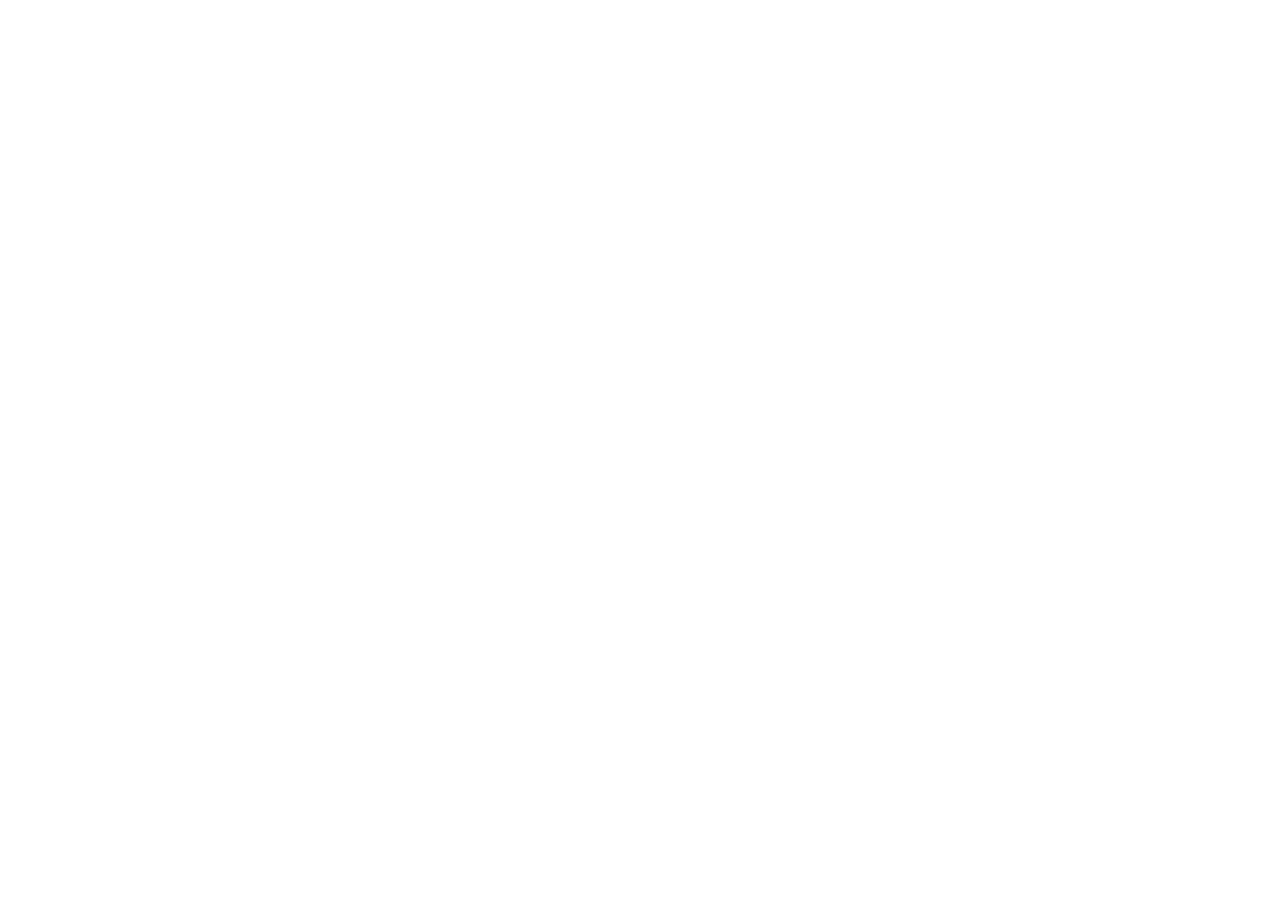
==== docs/index.html @ 5ce7683c "Create index.html" ====
<!DOCTYPE html>
<html lang="en">
<head>
  <meta charset="UTF-8" />
  <title>Olympic Athletes Widget</title>
  <meta name="viewport" content="width=device-width, initial-scale=1" />

  <!-- Pym -->
  <script src="https://pym.nprapps.org/pym.v1.min.js"></script>

  <link rel="stylesheet" href="styles.css" />
</head>
<body>
  <div id="widget"></div>

  <script src="script.js"></script>
  <script>
    var pymChild = new pym.Child();
  </script>
</body>
</html>
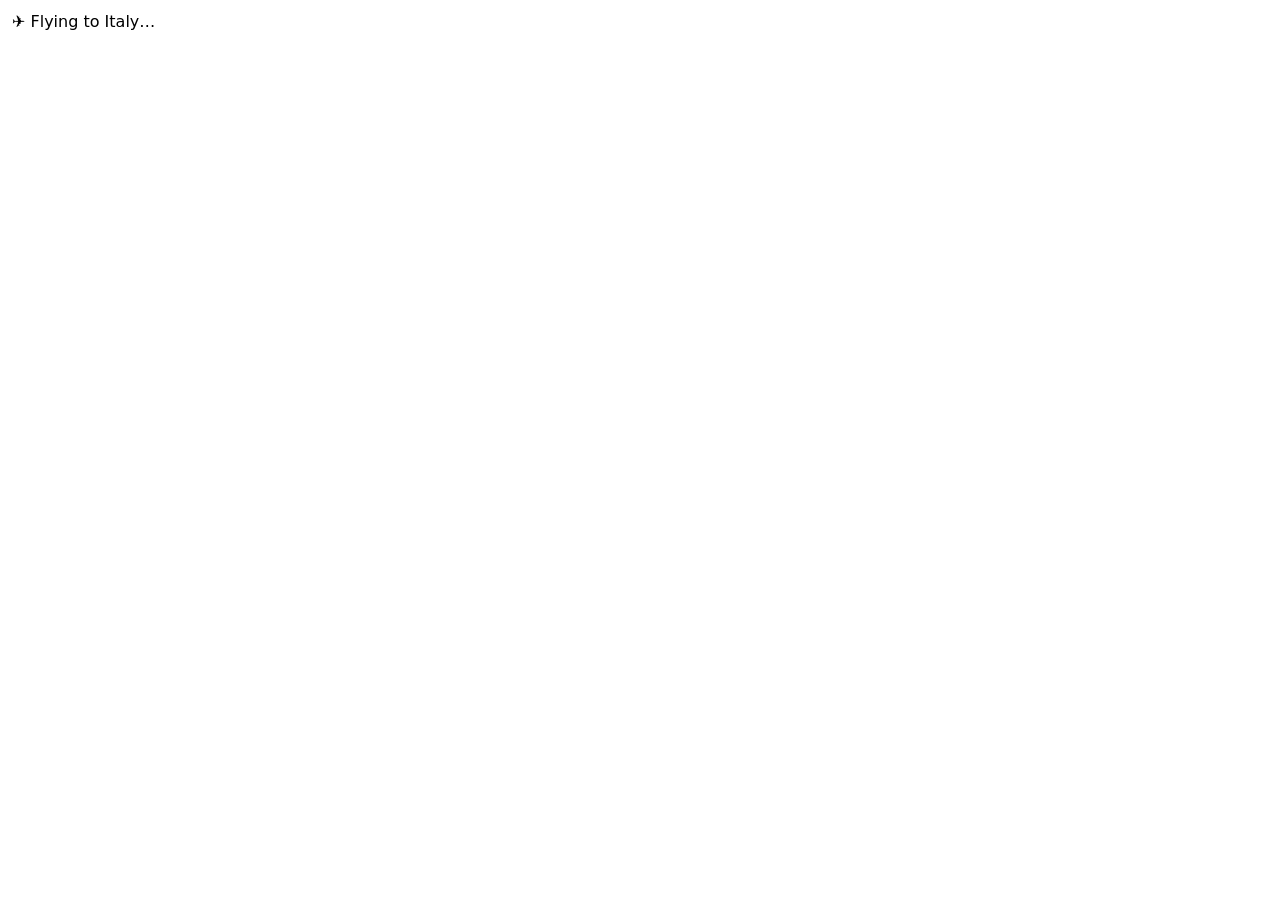
==== commit 8f4b0f25: "Update index.html loading msg" ====
--- a/docs/index.html
+++ b/docs/index.html
@@ -11,7 +11,9 @@
   <link rel="stylesheet" href="styles.css" />
 </head>
 <body>
-  <div id="widget"></div>
+<div id="widget">
+  <div id="loading" class="state">✈️ Flying to Italy…</div>
+</div>
 
   <script src="script.js"></script>
   <script>
--- a/docs/styles.css
+++ b/docs/styles.css
@@ -0,0 +1,64 @@
+body {
+  font-family: system-ui, -apple-system, sans-serif;
+  margin: 0;
+  padding: 12px;
+}
+
+.athlete {
+  border-bottom: 1px solid #ddd;
+  padding: 12px 0;
+}
+
+.athlete-header {
+  display: flex;
+  gap: 12px;
+}
+
+.athlete img {
+  width: 64px;
+  height: 64px;
+  object-fit: cover;
+  border-radius: 50%;
+}
+
+.events {
+  margin-top: 8px;
+}
+
+.event {
+  display: flex;
+  justify-content: space-between;
+  margin-top: 4px;
+}
+
+.medal {
+  font-weight: bold;
+}
+
+
+.medal-icon {
+  width: 20px;
+  height: 20px;
+  flex-shrink: 0;
+}
+
+.medal-wrapper {
+  display: flex;
+  align-items: center;
+  gap: 4px;
+}
+
+
+.event.completed {
+  opacity: 0.8;
+}
+
+.event.upcoming {
+  font-weight: 500;
+}
+
+
+.event-group {
+  margin-top: 8px;
+}
+
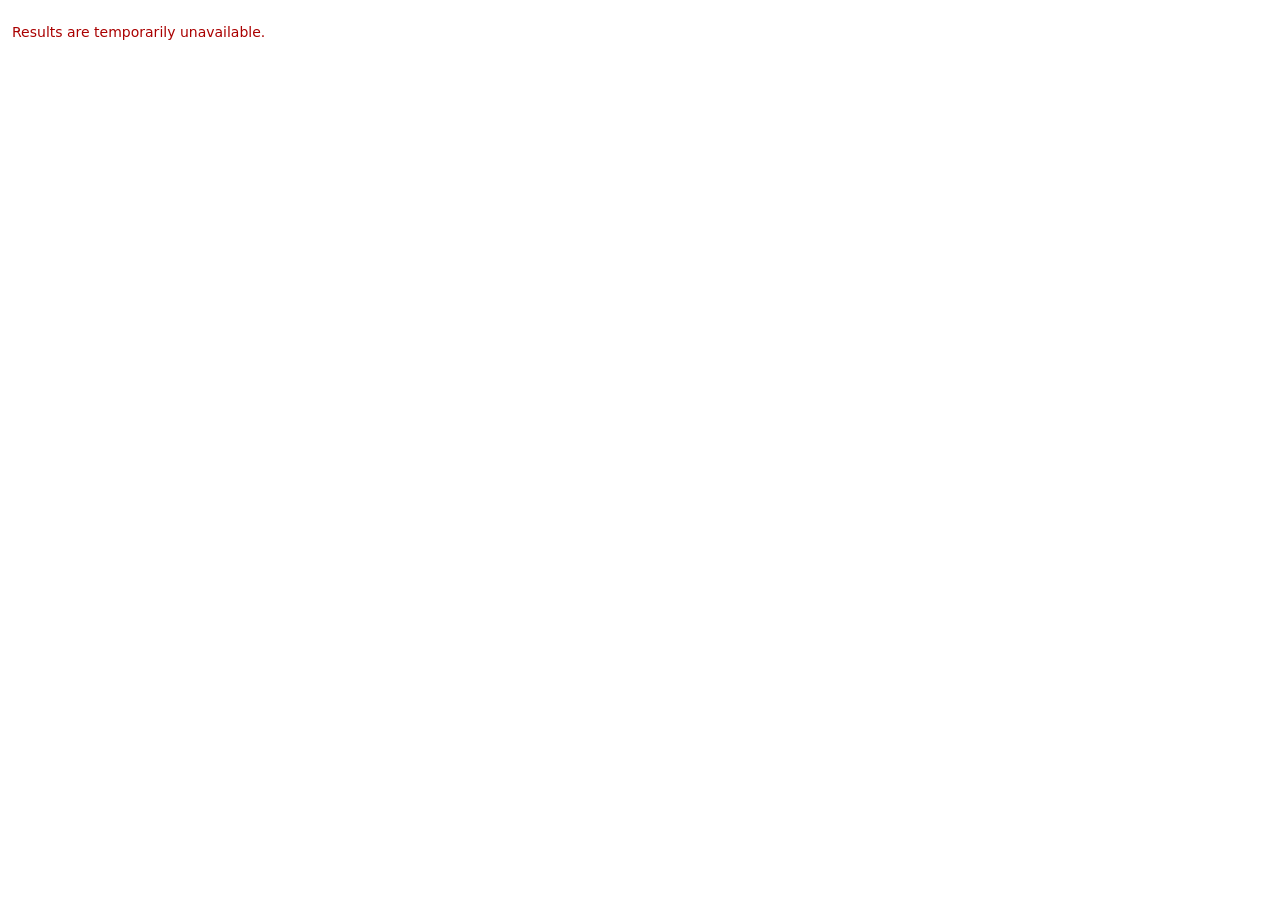
==== commit 2727edf7: "Update index.html" ====
--- a/docs/index.html
+++ b/docs/index.html
@@ -12,7 +12,7 @@
 </head>
 <body>
 <div id="widget">
-  <div id="loading" class="state">✈️ Flying to Italy…</div>
+  <div id="loading" class="state">Loading athlete results…</div>
 </div>
 
   <script src="script.js"></script>
--- a/docs/styles.css
+++ b/docs/styles.css
@@ -62,3 +62,18 @@
   margin-top: 8px;
 }
 
+
+.state {
+  font-size: 14px;
+  color: #555;
+  padding: 12px 0;
+}
+
+.state.error {
+  color: #a00;
+}
+
+.state.empty {
+  font-style: italic;
+}
+
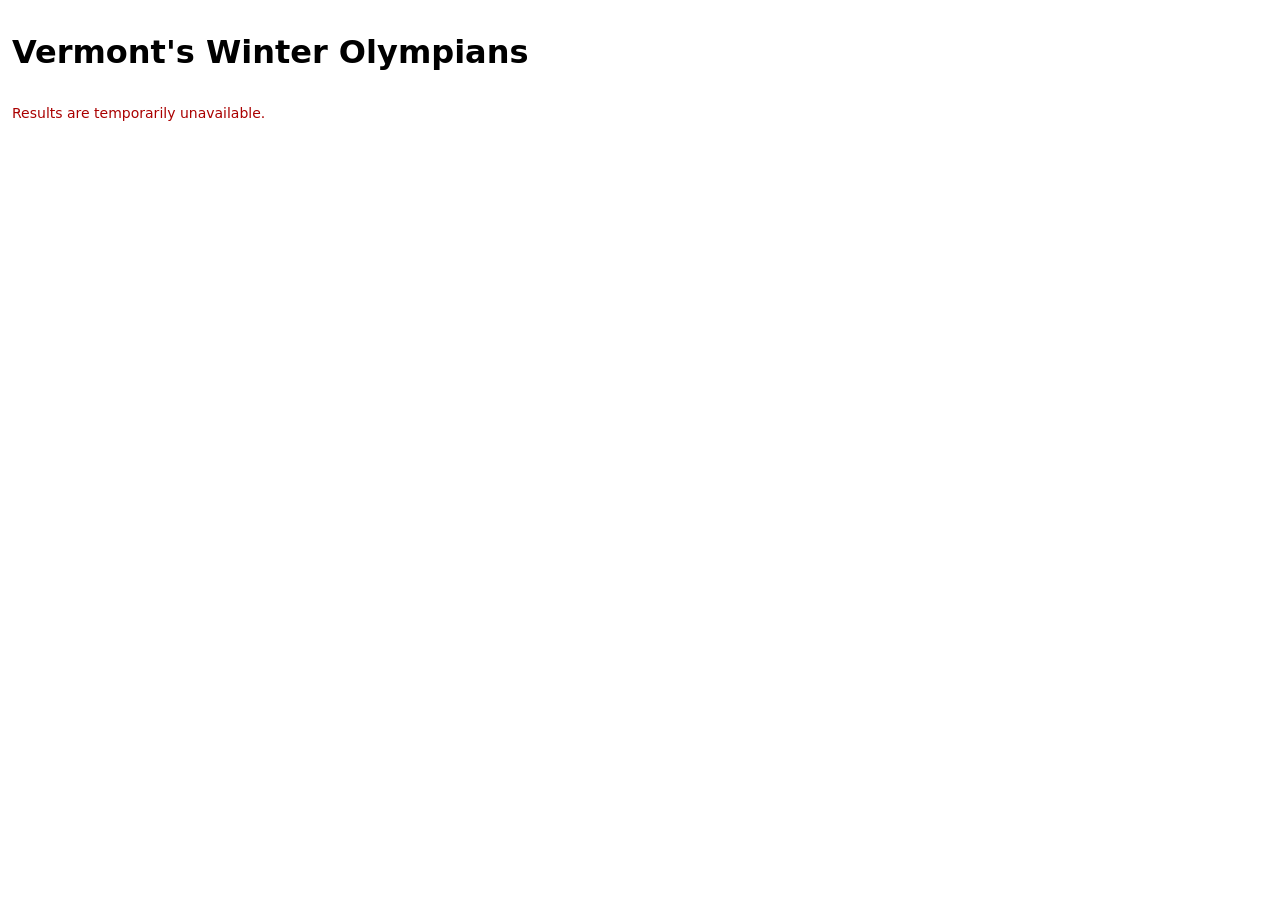
==== commit e09de6a0: "Update index.html claude" ====
--- a/docs/index.html
+++ b/docs/index.html
@@ -5,12 +5,20 @@
   <title>Olympic Athletes Widget</title>
   <meta name="viewport" content="width=device-width, initial-scale=1" />
 
+  <!-- Google Fonts -->
+  <link rel="preconnect" href="https://fonts.googleapis.com">
+  <link rel="preconnect" href="https://fonts.gstatic.com" crossorigin>
+  <link href="https://fonts.googleapis.com/css2?family=Poppins:ital,wght@0,300;0,400;0,600;0,700;1,300;1,400&display=swap" rel="stylesheet">
+
   <!-- Pym -->
   <script src="https://pym.nprapps.org/pym.v1.min.js"></script>
 
   <link rel="stylesheet" href="styles.css" />
 </head>
 <body>
+<header class="widget-header">
+  <h1>Vermont's Winter Olympians</h1>
+</header>
 <div id="widget">
   <div id="loading" class="state">Loading athlete results…</div>
 </div>
--- a/docs/styles.css
+++ b/docs/styles.css
@@ -1,3 +1,10 @@
+@import url('https://fonts.googleapis.com/css2?family=Poppins:wght@400;500;600&display=swap');
+
+body {
+  font-family: 'Poppins', system-ui, -apple-system, sans-serif;
+}
+
+
 body {
   font-family: system-ui, -apple-system, sans-serif;
   margin: 0;
@@ -5,14 +12,30 @@
 }
 
 .athlete {
+  padding: 12px 0;
   border-bottom: 1px solid #ddd;
-  padding: 12px 0;
 }
 
 .athlete-header {
   display: flex;
   gap: 12px;
 }
+
+.athlete-header strong {
+  font-size: 1rem;
+  font-weight: 600;
+}
+
+.athlete-header em {
+  font-size: 0.75rem;
+  color: #666;
+}
+
+.event small {
+  font-size: 0.7rem;
+  color: #666;
+}
+
 
 .athlete img {
   width: 64px;
@@ -26,9 +49,11 @@
 }
 
 .event {
-  display: flex;
-  justify-content: space-between;
-  margin-top: 4px;
+  display: grid;
+  grid-template-columns: 1fr auto;
+  gap: 12px;
+  align-items: center;
+  padding: 4px 0;
 }
 
 .medal {
@@ -58,8 +83,13 @@
 }
 
 
-.event-group {
+.event-group strong {
+  display: block;
+  font-size: 0.75rem;
+  text-transform: uppercase;
+  letter-spacing: 0.04em;
   margin-top: 8px;
+  color: #555;
 }
 
 
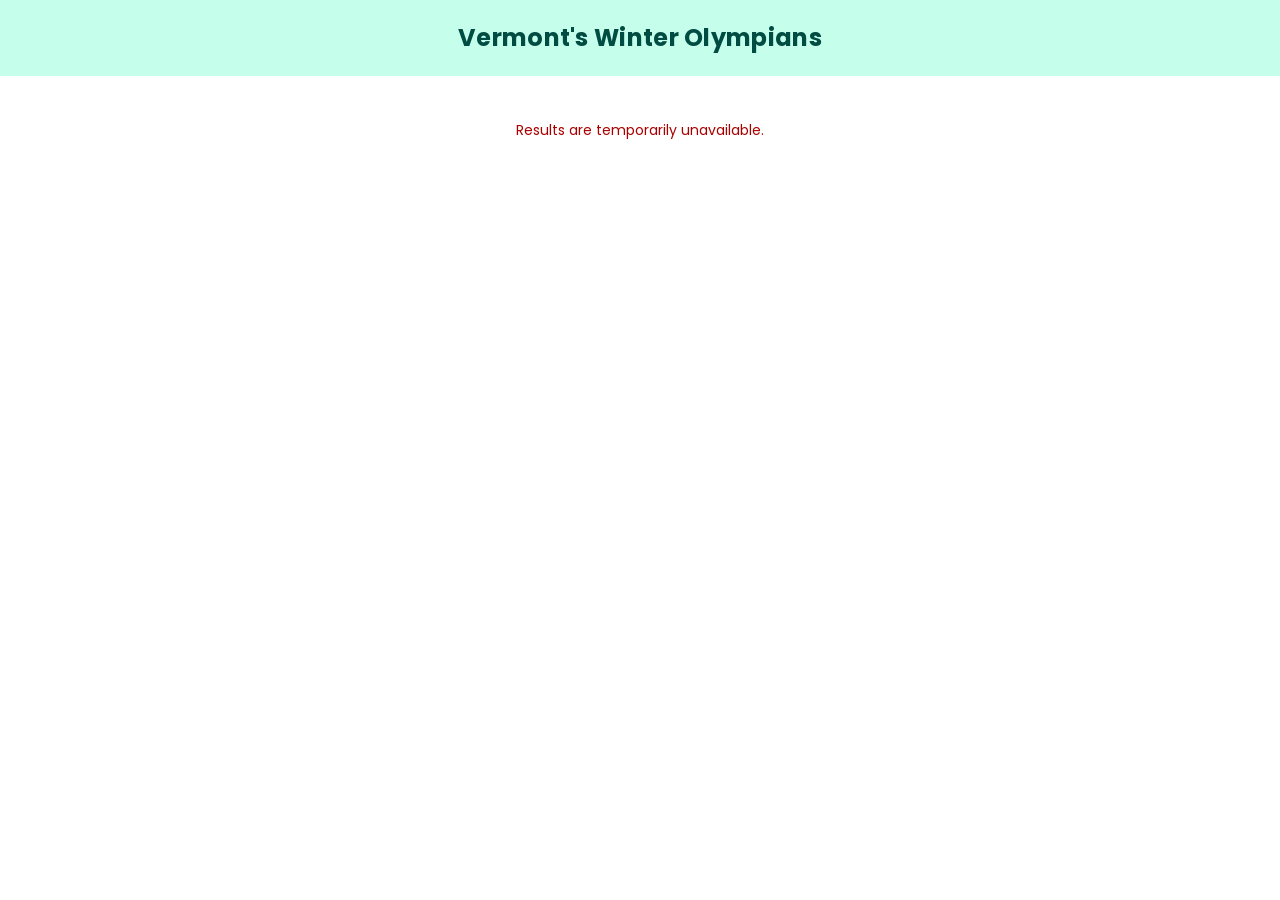
==== commit 996369be: "Update index.html add pym" ====
--- a/docs/index.html
+++ b/docs/index.html
@@ -10,10 +10,11 @@
   <link rel="preconnect" href="https://fonts.gstatic.com" crossorigin>
   <link href="https://fonts.googleapis.com/css2?family=Poppins:ital,wght@0,300;0,400;0,600;0,700;1,300;1,400&display=swap" rel="stylesheet">
 
-  <!-- Pym -->
-  <script src="https://pym.nprapps.org/pym.v1.min.js"></script>
+  <link rel="stylesheet" href="styles.css" />
 
-  <link rel="stylesheet" href="styles.css" />
+  <!--PYM.js-->
+		<script type="text/javascript" src="https://pym.nprapps.org/pym.v1.min.js"></script>
+
 </head>
 <body>
 <header class="widget-header">
--- a/docs/styles.css
+++ b/docs/styles.css
@@ -1,102 +1,252 @@
-@import url('https://fonts.googleapis.com/css2?family=Poppins:wght@400;500;600&display=swap');
+/* ===================================
+   CSS VARIABLES & GLOBAL STYLES
+   =================================== */
+
+:root {
+  /* Brand Colors */
+  --color-primary: #C5FFEC;
+  --color-dark-teal: #004C42;
+  --color-medium-teal: #00807F;
+
+  /* Medal Colors */
+  --color-gold: #FFD700;
+  --color-silver: #C0C0C0;
+  --color-bronze: #CD7F32;
+
+  /* Neutral Colors */
+  --color-card-bg: #F5F5F5;
+  --color-text-primary: #333;
+  --color-text-secondary: #666;
+  --color-border: #DDD;
+  --color-white: #FFFFFF;
+
+  /* Spacing */
+  --spacing-xs: 4px;
+  --spacing-sm: 8px;
+  --spacing-md: 12px;
+  --spacing-lg: 16px;
+  --spacing-xl: 20px;
+  --spacing-xxl: 24px;
+}
+
+* {
+  box-sizing: border-box;
+}
 
 body {
   font-family: 'Poppins', system-ui, -apple-system, sans-serif;
-}
-
-
-body {
-  font-family: system-ui, -apple-system, sans-serif;
   margin: 0;
-  padding: 12px;
-}
+  padding: 0;
+  background-color: var(--color-white);
+  color: var(--color-text-primary);
+  line-height: 1.5;
+}
+
+/* ===================================
+   HEADER STYLING
+   =================================== */
+
+.widget-header {
+  background-color: var(--color-primary);
+  padding: var(--spacing-xl) var(--spacing-lg);
+  text-align: center;
+}
+
+.widget-header h1 {
+  margin: 0;
+  font-size: 24px;
+  font-weight: 700;
+  color: var(--color-dark-teal);
+  letter-spacing: 0.3px;
+}
+
+/* ===================================
+   WIDGET CONTAINER & GRID LAYOUT
+   =================================== */
+
+#widget {
+  padding: var(--spacing-xl);
+  display: grid;
+  grid-template-columns: repeat(2, 1fr);
+  gap: var(--spacing-xl);
+}
+
+/* ===================================
+   ATHLETE CARD STYLING
+   =================================== */
 
 .athlete {
-  padding: 12px 0;
-  border-bottom: 1px solid #ddd;
-}
+  background-color: var(--color-card-bg);
+  border-radius: 10px;
+  padding: var(--spacing-xl);
+  box-shadow: 0 2px 4px rgba(0, 0, 0, 0.08);
+  transition: box-shadow 0.2s ease;
+}
+
+.athlete:hover {
+  box-shadow: 0 4px 8px rgba(0, 0, 0, 0.12);
+}
+
+/* ===================================
+   ATHLETE HEADER (Name, Photo, Sport)
+   =================================== */
 
 .athlete-header {
   display: flex;
-  gap: 12px;
-}
-
-.athlete-header strong {
-  font-size: 1rem;
-  font-weight: 600;
-}
-
-.athlete-header em {
-  font-size: 0.75rem;
-  color: #666;
-}
-
-.event small {
-  font-size: 0.7rem;
-  color: #666;
-}
-
-
+  gap: var(--spacing-md);
+  align-items: flex-start;
+  margin-bottom: var(--spacing-md);
+}
+
+.athlete-info {
+  flex: 1;
+}
+
+/* Headshot Styling */
 .athlete img {
-  width: 64px;
-  height: 64px;
+  width: 80px;
+  height: 80px;
   object-fit: cover;
   border-radius: 50%;
-}
+  background-color: rgba(0, 128, 127, 0.15);
+  flex-shrink: 0;
+}
+
+/* Name and Age */
+.athlete-name {
+  font-size: 19px;
+  font-weight: 700;
+  color: var(--color-dark-teal);
+  margin: 0 0 2px 0;
+  line-height: 1.3;
+}
+
+.athlete-age {
+  font-weight: 300;
+  font-size: 16px;
+  color: var(--color-text-secondary);
+}
+
+/* Sport */
+.athlete-sport {
+  font-size: 13px;
+  font-weight: 400;
+  color: var(--color-dark-teal);
+  text-transform: uppercase;
+  letter-spacing: 0.5px;
+  margin: 2px 0 6px 0;
+}
+
+/* Vermont Connection */
+.athlete-connection {
+  font-size: 13px;
+  font-weight: 300;
+  font-style: italic;
+  color: var(--color-text-secondary);
+  margin: 0;
+}
+
+/* ===================================
+   EVENTS SECTION
+   =================================== */
 
 .events {
-  margin-top: 8px;
-}
-
+  margin-top: var(--spacing-sm);
+}
+
+.event-group {
+  margin-top: var(--spacing-md);
+}
+
+.event-group:first-child {
+  margin-top: 0;
+}
+
+.event-group-header {
+  font-size: 12px;
+  font-weight: 600;
+  color: var(--color-dark-teal);
+  text-transform: uppercase;
+  letter-spacing: 0.5px;
+  margin: 0 0 4px 0;
+}
+
+/* Individual Event */
 .event {
   display: grid;
-  grid-template-columns: 1fr auto;
-  gap: 12px;
+  grid-template-columns: 1fr auto 1fr;
   align-items: center;
-  padding: 4px 0;
-}
-
-.medal {
-  font-weight: bold;
-}
-
-
-.medal-icon {
-  width: 20px;
-  height: 20px;
+  column-gap: var(--spacing-lg);
+  margin-top: 6px;
+  padding: 2px 0;
+  font-size: 14px;
+}
+
+.event > .medal-badge {
+  justify-self: end;
+}
+
+.event-label {
+  font-weight: 400;
+  color: var(--color-text-primary);
+}
+
+.event-datetime-result {
+  font-size: 13px;
+  color: var(--color-text-secondary);
+  white-space: nowrap;
+}
+
+.event.upcoming .event-label {
+  font-weight: 500;
+}
+
+.event.completed {
+  opacity: 0.95;
+}
+
+.event.has-medal {
+  font-weight: 500;
+}
+
+.event.has-medal .event-datetime-result {
+  color: var(--color-text-primary);
+}
+
+/* ===================================
+   MEDAL BADGES
+   =================================== */
+
+.medal-badge {
+  width: 28px;
+  height: 28px;
+  border-radius: 50%;
   flex-shrink: 0;
-}
-
-.medal-wrapper {
-  display: flex;
-  align-items: center;
-  gap: 4px;
-}
-
-
-.event.completed {
-  opacity: 0.8;
-}
-
-.event.upcoming {
-  font-weight: 500;
-}
-
-
-.event-group strong {
-  display: block;
-  font-size: 0.75rem;
-  text-transform: uppercase;
-  letter-spacing: 0.04em;
-  margin-top: 8px;
-  color: #555;
-}
-
+  box-shadow: 0 2px 4px rgba(0, 0, 0, 0.15);
+}
+
+.medal-gold {
+  background-color: var(--color-gold);
+}
+
+.medal-silver {
+  background-color: var(--color-silver);
+}
+
+.medal-bronze {
+  background-color: var(--color-bronze);
+}
+
+/* ===================================
+   STATE MESSAGES (Loading, Error, Empty)
+   =================================== */
 
 .state {
   font-size: 14px;
-  color: #555;
-  padding: 12px 0;
+  color: var(--color-text-secondary);
+  padding: var(--spacing-xxl);
+  text-align: center;
+  grid-column: 1 / -1;
 }
 
 .state.error {
@@ -107,3 +257,77 @@
   font-style: italic;
 }
 
+/* ===================================
+   RESPONSIVE DESIGN
+   =================================== */
+
+@media (max-width: 768px) {
+  #widget {
+    grid-template-columns: 1fr;
+    padding: var(--spacing-md);
+    gap: var(--spacing-md);
+  }
+
+  .widget-header h1 {
+    font-size: 20px;
+  }
+
+  .athlete {
+    padding: var(--spacing-lg);
+  }
+
+  .athlete img {
+    width: 70px;
+    height: 70px;
+  }
+
+  .athlete-name {
+    font-size: 17px;
+  }
+}
+
+@media (max-width: 480px) {
+  .widget-header {
+    padding: var(--spacing-md) var(--spacing-sm);
+  }
+
+  .widget-header h1 {
+    font-size: 18px;
+  }
+
+  #widget {
+    padding: var(--spacing-sm);
+    gap: var(--spacing-sm);
+  }
+
+  .athlete {
+    padding: var(--spacing-md);
+  }
+
+  .athlete-header {
+    gap: var(--spacing-sm);
+  }
+
+  .athlete img {
+    width: 60px;
+    height: 60px;
+  }
+
+  .athlete-name {
+    font-size: 16px;
+  }
+
+  .event {
+    gap: var(--spacing-sm);
+    font-size: 13px;
+  }
+
+  .event-datetime-result {
+    font-size: 12px;
+  }
+
+  .medal-badge {
+    width: 24px;
+    height: 24px;
+  }
+}
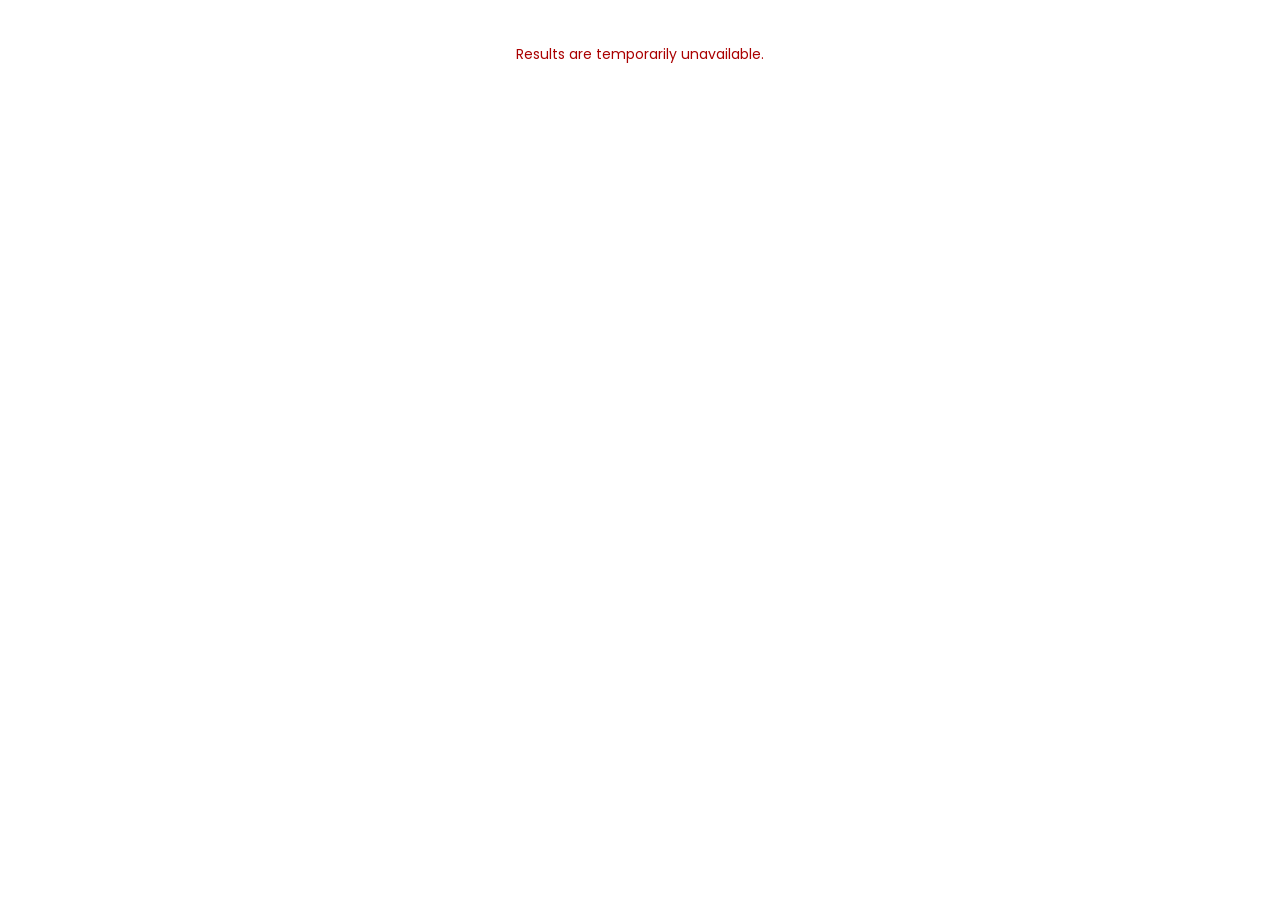
==== commit 73f2994a: "Update index.html new claude w/ filters" ====
--- a/docs/index.html
+++ b/docs/index.html
@@ -10,23 +10,20 @@
   <link rel="preconnect" href="https://fonts.gstatic.com" crossorigin>
   <link href="https://fonts.googleapis.com/css2?family=Poppins:ital,wght@0,300;0,400;0,600;0,700;1,300;1,400&display=swap" rel="stylesheet">
 
-  <link rel="stylesheet" href="styles.css" />
-
-  <!--PYM.js-->
+   <!--PYM.js-->
 		<script type="text/javascript" src="https://pym.nprapps.org/pym.v1.min.js"></script>
 
+  <link rel="stylesheet" href="styles.css" />
 </head>
 <body>
-<header class="widget-header">
-  <h1>Vermont's Winter Olympians</h1>
-</header>
 <div id="widget">
-  <div id="loading" class="state">Loading athlete results…</div>
+  <div id="loading" class="state">Loading athletes…</div>
 </div>
 
   <script src="script.js"></script>
-  <script>
-    var pymChild = new pym.Child();
+	<script>
+       var pymChild = new pym.Child();
+    pym.Child({ polling: 500 });
   </script>
 </body>
 </html>
